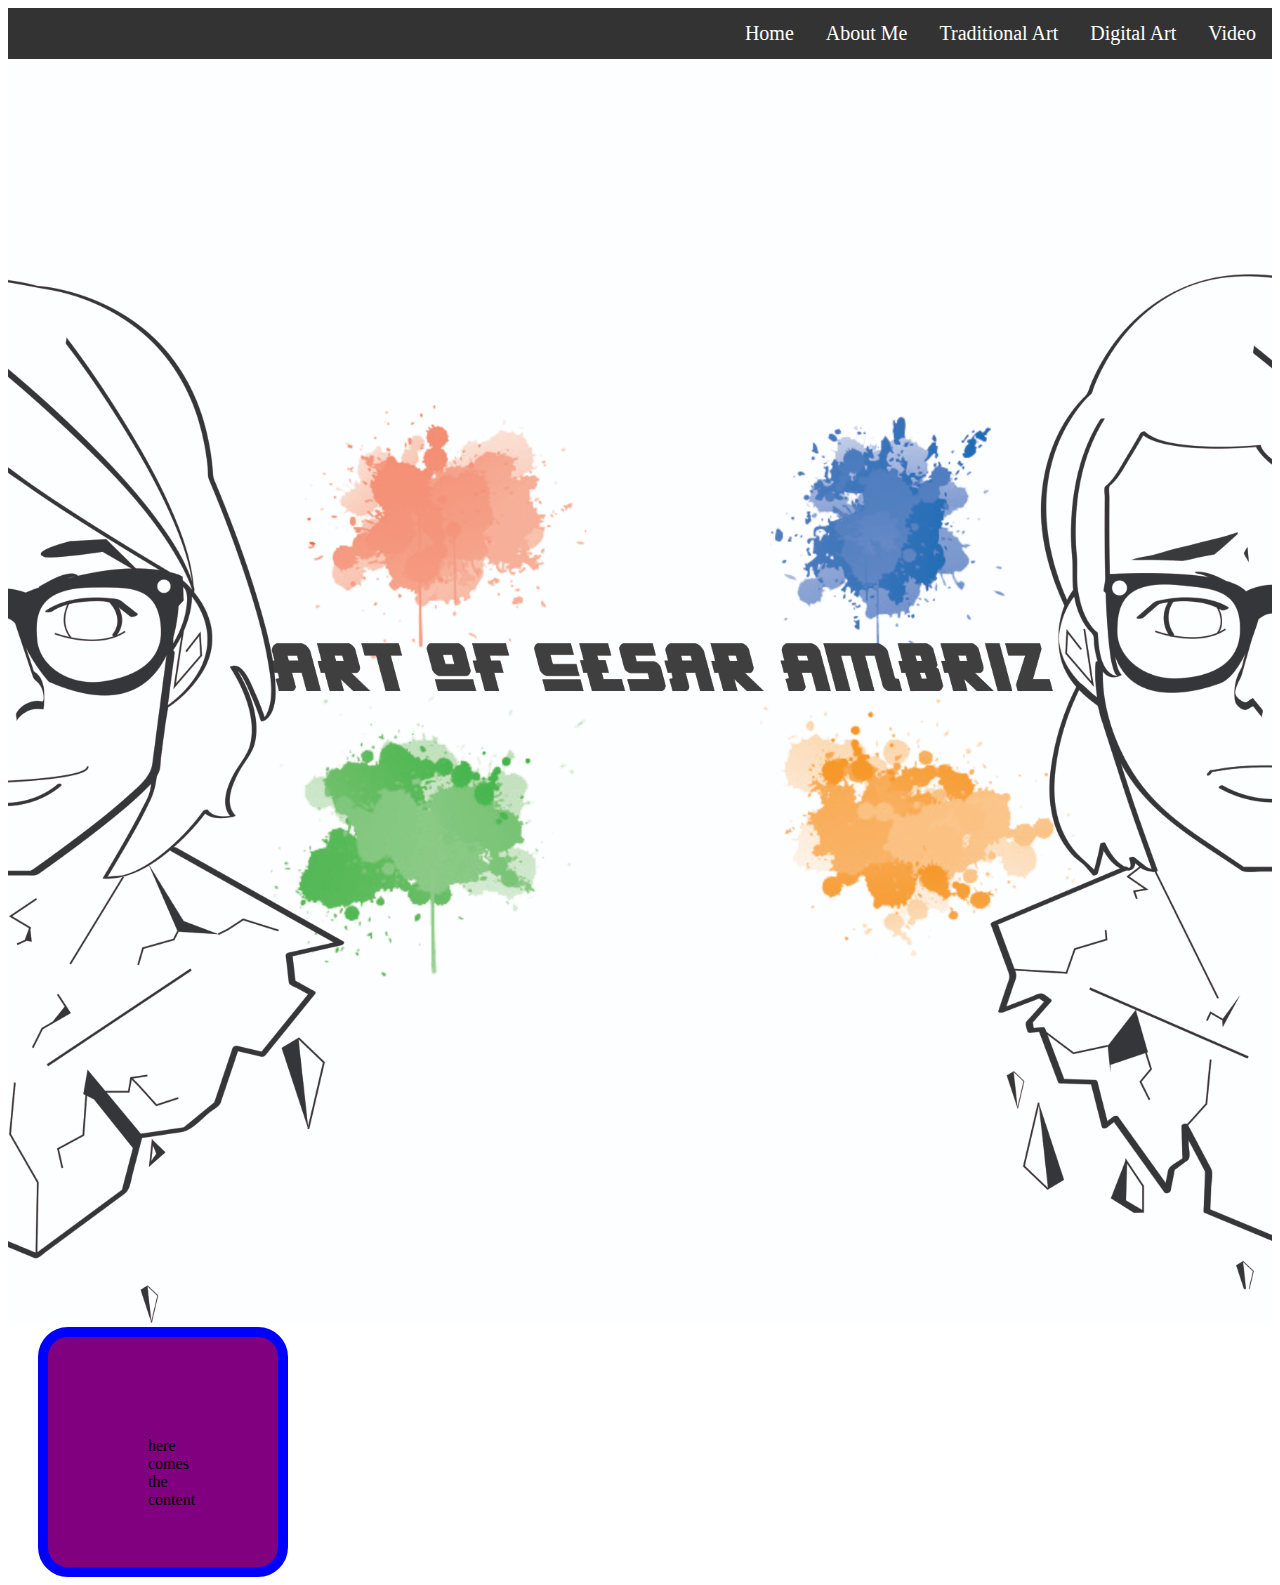
==== index.html @ 7b84f397 "adding a bunch of files" ====
<!DOCTYPE html>
<html>
	<head>
		<link rel="stylesheet" href="css/style.css" />
	</head>
	<body>

		<div class="header">
			
			<ul>
				<li><a href="videos.html">Video</a></li>
				<li><a href="digitalart.html">Digital Art</a></li>
				<li><a href="traditionalart.html">Traditional Art</a></li>
				<li><a href="aboutme.html">About Me</a></li>
				<li><a href="index.html">Home</a></li>
			</ul>
		</div>
		
		<div class="informational">
			<div class="info_video_container">
				<img src="display.jpg">
			</div>
			<div class="test"> here comes the content</div>
			






</html>
---- css/style.css ----
.vid_blah {
	width: 50%;
}

.informational {
	clear: both;
}

h1{
	clear: both;
	font-family: helvetica;
}
img{
	max-width: 100%;
	height: auto;
}
ul {
    list-style-type: none;
    margin: 0;
    padding: 0;
    overflow: hidden;
    background-color: #333;
}

li {
    float: right;
    font-size: 20px;
}

li a {
    display: block;
    color: white;
    text-align: center;
    padding: 14px 16px;
    text-decoration: none;
}

/* Change the link color to #111 (black) on hover */
li a:hover {
    background-color: #111;
}
.background{
	opacity: 0.2;
    
}
.test{
	background-color: purple;
	width: 30px;
	height: 30px;
	padding: 100px;
	border: 10px solid blue;
	border-radius: 30px;
	margin-left: 30px;
}
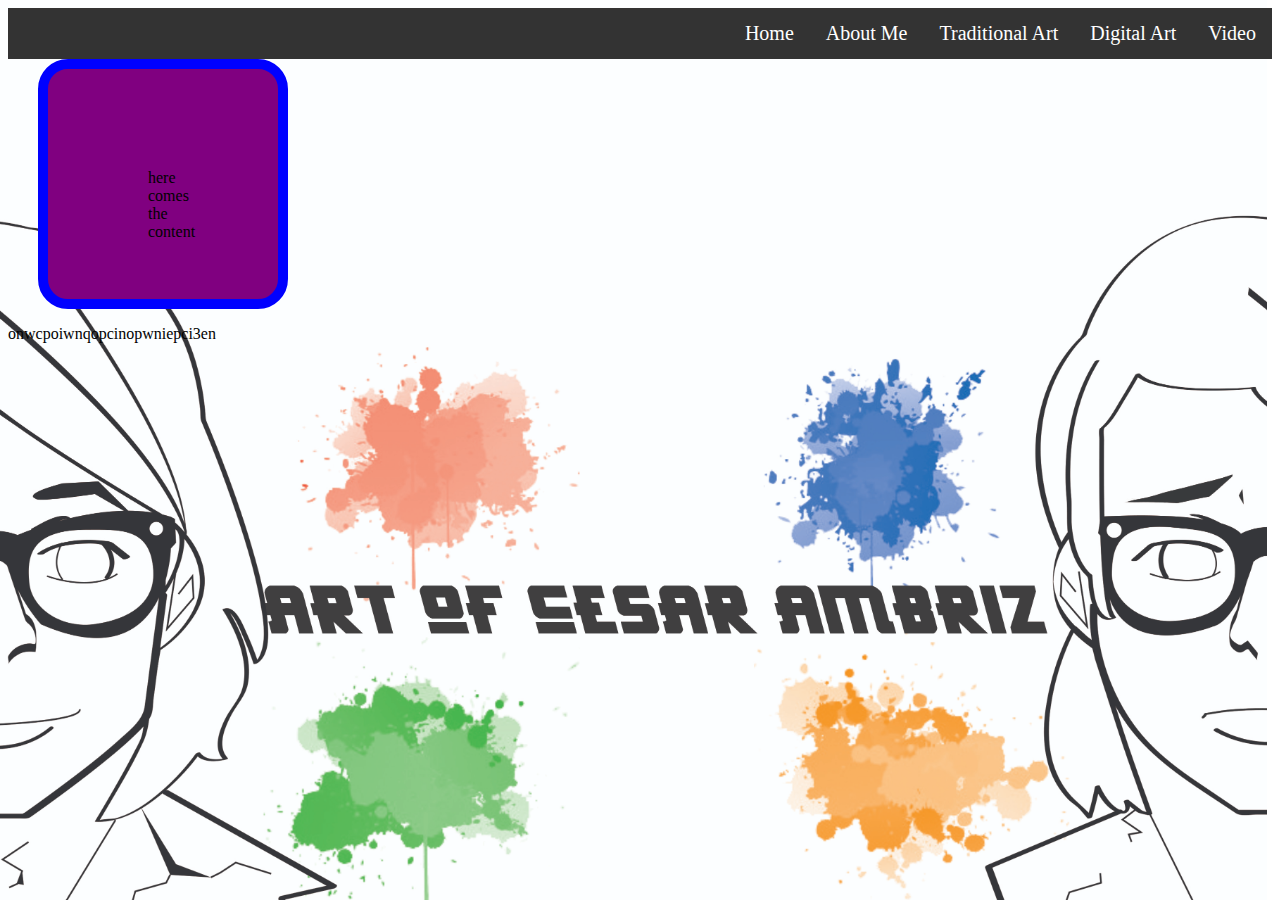
==== commit 10ed3468: "about me has paragraphs and an image inside it as well" ====
--- a/index.html
+++ b/index.html
@@ -18,9 +18,10 @@
 		
 		<div class="informational">
 			<div class="info_video_container">
-				<img src="display.jpg">
 			</div>
 			<div class="test"> here comes the content</div>
+			<p>onwcpoiwnqopcinopwniepci3en
+			</p>
 			
 
 
--- a/css/style.css
+++ b/css/style.css
@@ -1,4 +1,10 @@
+body {
+	background-image: url("../img/display.jpg");
+	background-size: 99%;
+	background-repeat: no-repeat;
 
+
+}
 
 .vid_blah {
 	width: 50%;
@@ -11,10 +17,6 @@
 h1{
 	clear: both;
 	font-family: helvetica;
-}
-img{
-	max-width: 100%;
-	height: auto;
 }
 ul {
     list-style-type: none;
@@ -54,3 +56,22 @@
 	border-radius: 30px;
 	margin-left: 30px;
 }
+#informational{
+
+}
+.center{
+	 margin: auto;
+    width: 50%;
+    border: 4px solid black;
+    padding: 60px;
+    right: 0px;
+    background-color: white;
+}
+.png{
+	margin: auto;
+	width: 200px;
+	right: 0px;
+	float: right;
+
+	
+}
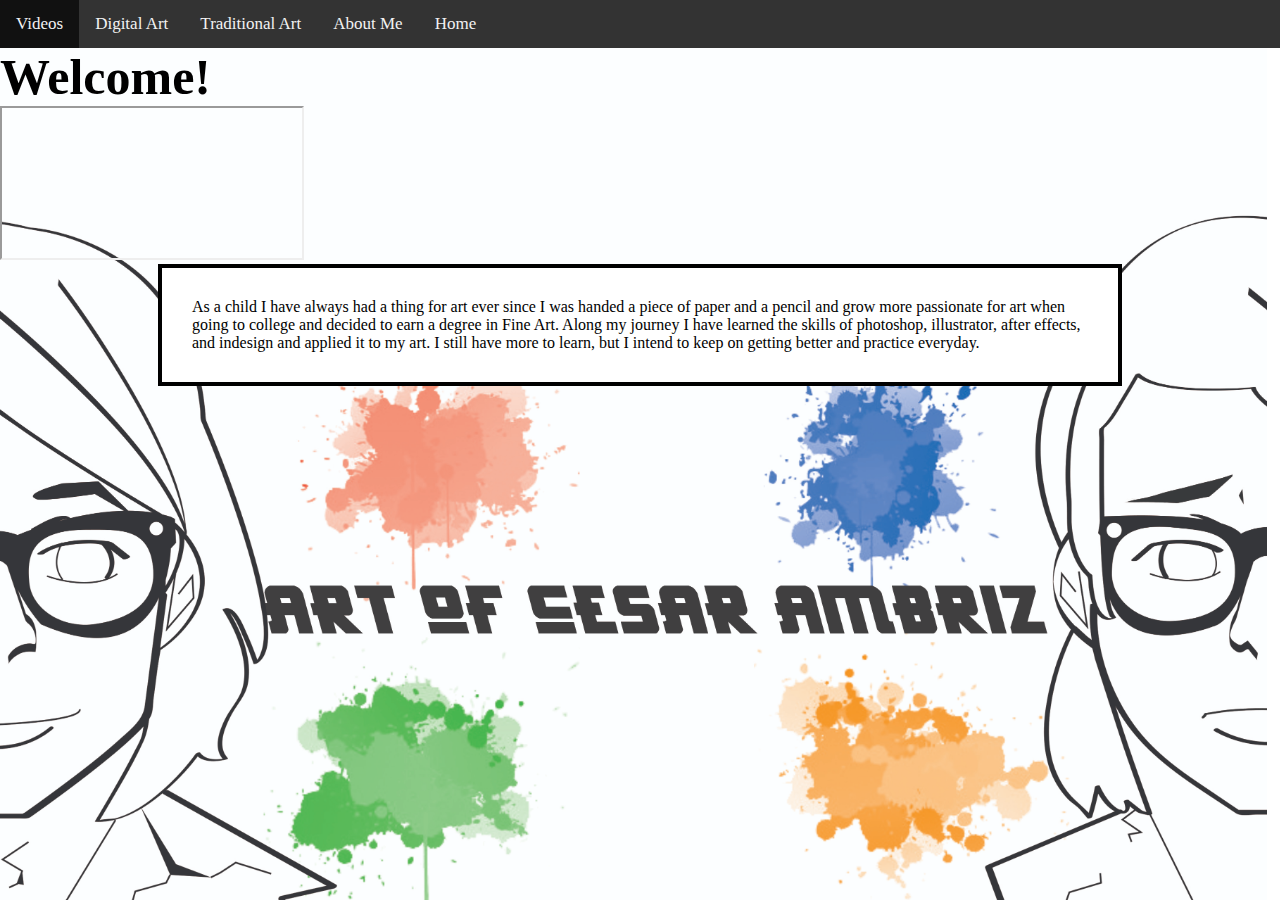
==== commit ec0578d0: "new changes" ====
--- a/index.html
+++ b/index.html
@@ -2,27 +2,41 @@
 <html>
 	<head>
 		<link rel="stylesheet" href="css/style.css" />
+		<script src="jquery-2.2.3.min.js"></script>
+		<script type="text/javascript" src="script.js"></script>
+		<meta name ="viewport" content="width=device-width, initail-scale=1.0">
 	</head>
 	<body>
+		<div class="header">
+			<ul class="topnav">
+	<li><a href="videos.html">Videos</a></li>
+  <li><a href="digitalart.html">Digital Art</a></li>
+  <li><a href="traditionalart.html">Traditional Art</a></li>
+  <li><a href="aboutme.html">About Me</a></li>
+  <li><a href="index.html">Home</a></li>
+  <li class="icon">
+    <a href="javascript:void(0);" id="icon_link()">&#9776;</a>
+  </li>
+</ul>
+		</div>
+		<h3>Welcome!</h3>
+		
 
-		<div class="header">
+		<div class="block">
+		<iframe src="https://player.vimeo.com/video/149040680"></iframe>
+		
+		<div class="center">
+		<p> As a child I have always had a thing for art ever since I was handed a piece of paper and a pencil and grow more passionate for art when going to college and decided to earn a degree in Fine Art. Along my journey I have learned the skills of photoshop, illustrator, after effects, and indesign and applied it to my art. I still have more to learn, but I intend to keep on getting better and practice everyday. </p>
+	</div>
+	</div>
+
+		
 			
-			<ul>
-				<li><a href="videos.html">Video</a></li>
-				<li><a href="digitalart.html">Digital Art</a></li>
-				<li><a href="traditionalart.html">Traditional Art</a></li>
-				<li><a href="aboutme.html">About Me</a></li>
-				<li><a href="index.html">Home</a></li>
-			</ul>
-		</div>
-		
-		<div class="informational">
-			<div class="info_video_container">
-			</div>
-			<div class="test"> here comes the content</div>
-			<p>onwcpoiwnqopcinopwniepci3en
-			</p>
-			
+
+			</body>
+
+
+
 
 
 
--- a/css/style.css
+++ b/css/style.css
@@ -1,9 +1,10 @@
+
+* { margin: 0; padding: 0;}
+
 body {
 	background-image: url("../img/display.jpg");
 	background-size: 99%;
 	background-repeat: no-repeat;
-
-
 }
 
 .vid_blah {
@@ -13,10 +14,18 @@
 .informational {
 	clear: both;
 }
+.trad_container{
+    clear: both;
+    color: black;
+}
 
 h1{
-	clear: both;
+
 	font-family: helvetica;
+    
+}
+h2{
+    font-family: helvetica;
 }
 ul {
     list-style-type: none;
@@ -39,39 +48,119 @@
     text-decoration: none;
 }
 
+
+}
+ul.topnav {
+    list-style-type: none;
+    margin: 0;
+    padding: 0;
+    overflow: hidden;
+    background-color: #333;
+}
+
+/* Float the list items side by side */
+ul.topnav li {float: left;}
+
+/* Style the links inside the list items */
+ul.topnav li a {
+    display: inline-block;
+    color: #f2f2f2;
+    text-align: center;
+    padding: 14px 16px;
+    text-decoration: none;
+    transition: 0.3s;
+    font-size: 17px;
+}
+
+/* Change background color of links on hover */
+ul.topnav li a:hover {background-color: #111;}
+
+/* Hide the list item that contains the link that should open and close the topnav on small screens */
+ul.topnav li.icon {display: none;}
 /* Change the link color to #111 (black) on hover */
 li a:hover {
     background-color: #111;
 }
+
 .background{
 	opacity: 0.2;
-    
 }
-.test{
-	background-color: purple;
-	width: 30px;
-	height: 30px;
-	padding: 100px;
-	border: 10px solid blue;
-	border-radius: 30px;
-	margin-left: 30px;
-}
+
+
 #informational{
 
 }
 .center{
-	 margin: auto;
-    width: 50%;
+	margin: auto;
+    width: 70%;
     border: 4px solid black;
-    padding: 60px;
-    right: 0px;
+    padding: 30px;
     background-color: white;
+
 }
 .png{
 	margin: auto;
-	width: 200px;
-	right: 0px;
-	float: right;
+    width: 30%;
+    display: block;
+}
+.block{
+    
+       margin-left: auto;
+    margin-right: auto;
+    
+    
+  }
+  h3{
 
-	
+    font-size: 50px;
+    display: block;
+  }
+  img{
+    max-width: 100%;
+  }
+/* General Rules End */
+
+/* Mobile Screen Size Begin */
+
+@media screen and (max-width: 600px) {
+
+  body {
+    background-color: purple;
+  }
+
+  ul.topnav li:not(:first-child) {display: none;}
+
+  ul.topnav li.icon {
+    float: right;
+    display: inline-block;
+  }
+    /*Home Page Begin*/
+  ul.topnav.responsive {position: relative;}
+
+  ul.topnav.responsive li.icon {
+    position: absolute;
+    right: 0;
+    top: 0;
+  }
+  ul.topnav.responsive li {
+    float: none;
+    display: inline;
+  }
+  ul.topnav.responsive li a {
+    display: block;
+    text-align: left;
+  }
+
 }
+    
+    /*Home Page End*/
+
+    /*Tablet Screen Begin*/
+@media only screen and (min-width: 601px){
+       
+
+
+}
+
+    /*Desktop screen size begin*/
+    /*Desktop screen ends*/
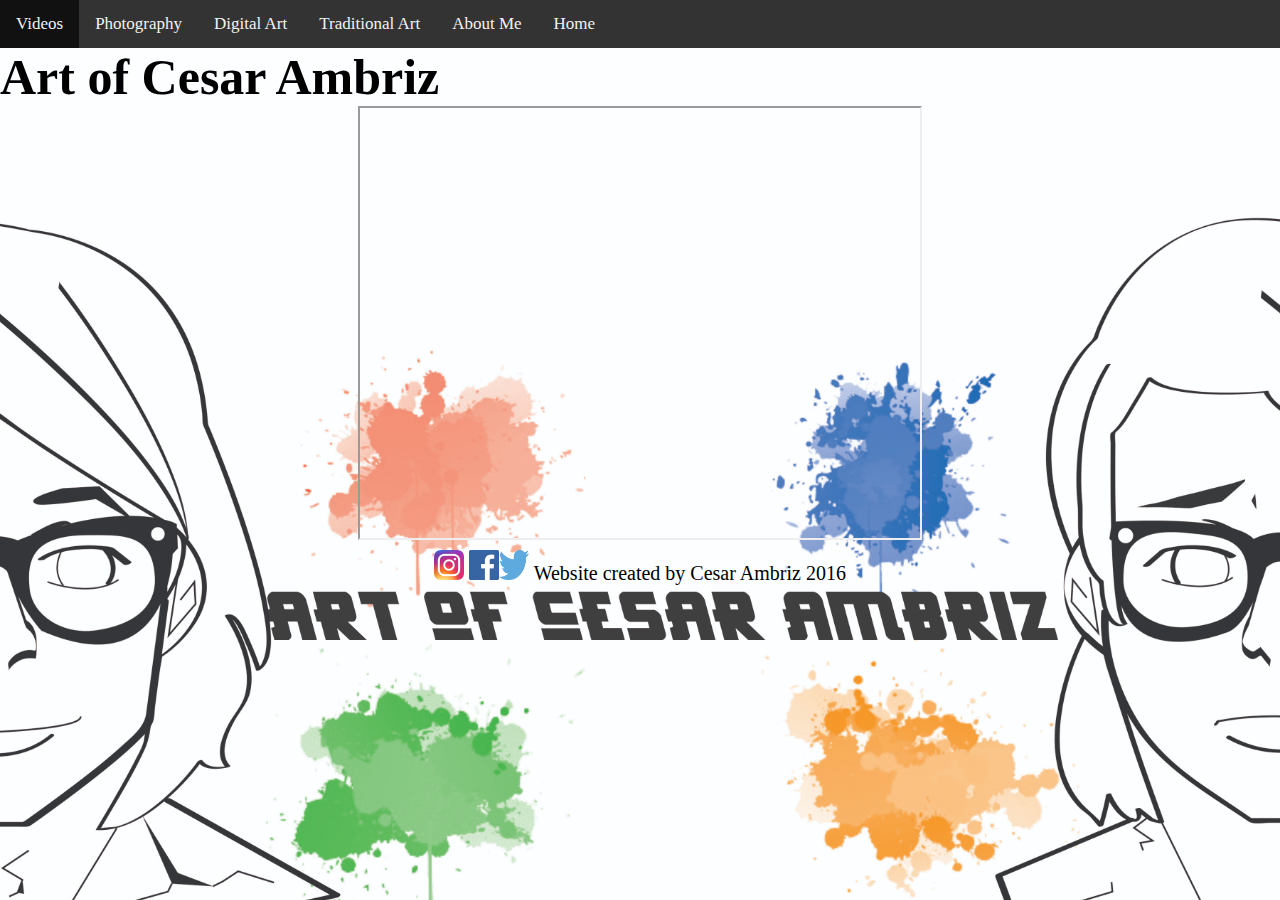
==== commit 75589960: "new" ====
--- a/index.html
+++ b/index.html
@@ -2,45 +2,42 @@
 <html>
 	<head>
 		<link rel="stylesheet" href="css/style.css" />
+		<link rel="stylesheet" href="lightbox.min.css">
 		<script src="jquery-2.2.3.min.js"></script>
 		<script type="text/javascript" src="script.js"></script>
-		<meta name ="viewport" content="width=device-width, initail-scale=1.0">
+		<script type="lightbox-plus-jquery.min.js"></script>
+		<script type="lightbox-plus-jquery.min.map"></script>
+		<meta name ="viewport" content="width=device-width, initial-scale=1.0">
+
 	</head>
 	<body>
 		<div class="header">
 			<ul class="topnav">
-	<li><a href="videos.html">Videos</a></li>
-  <li><a href="digitalart.html">Digital Art</a></li>
-  <li><a href="traditionalart.html">Traditional Art</a></li>
-  <li><a href="aboutme.html">About Me</a></li>
-  <li><a href="index.html">Home</a></li>
-  <li class="icon">
-    <a href="javascript:void(0);" id="icon_link()">&#9776;</a>
-  </li>
-</ul>
+		      <li><a href="videos.html">Videos</a></li>
+			  <li><a href="photography.html">Photography</a></li>
+			  <li><a href="digitalart.html">Digital Art</a></li>
+			  <li><a href="traditionalart.html">Traditional Art</a></li>
+			  <li><a href="aboutme.html">About Me</a></li>
+			  <li><a href="index.html">Home</a></li>
+			  <li class="icon">
+			  	<a href="javascript:void(0);" id="icon_click">&#9776;</a>
+			  </li>
+			</ul>
 		</div>
-		<h3>Welcome!</h3>
 		
+		
+		<h3>Art of Cesar Ambriz</h3>
+		
+		<iframe width="560" height="430" src="https://player.vimeo.com/video/149040680"></iframe>
+		
+		
+		
+	</div>
+	<footer>
+		<a href="https://www.instagram.com/cesarambriz21/?hl=en" target="_blank"><img width="30" height="30"src="img/instagram.png"></a></img>
+		<a href="https://www.facebook.com/Art-of-Cesar-Ambriz-528236733947111/" target="_blank"><img width="30" height="30"src="img/facebook.jpg"></a></img><a href="https://twitter.com/CESARTHEGEEK" target="_blank"><img width="30" height="30"src="img/twiiter.png"></a></img>
 
-		<div class="block">
-		<iframe src="https://player.vimeo.com/video/149040680"></iframe>
-		
-		<div class="center">
-		<p> As a child I have always had a thing for art ever since I was handed a piece of paper and a pencil and grow more passionate for art when going to college and decided to earn a degree in Fine Art. Along my journey I have learned the skills of photoshop, illustrator, after effects, and indesign and applied it to my art. I still have more to learn, but I intend to keep on getting better and practice everyday. </p>
-	</div>
-	</div>
-
-		
-			
-
-			</body>
-
-
-
-
-
-
-
-
-
+		Website created by Cesar Ambriz 2016
+	</footer>
+	</body>
 </html>--- a/css/style.css
+++ b/css/style.css
@@ -3,8 +3,8 @@
 
 body {
 	background-image: url("../img/display.jpg");
-	background-size: 99%;
-	background-repeat: no-repeat;
+  background-repeat: repeat;
+  background-size: 100%;
 }
 
 .vid_blah {
@@ -14,10 +14,15 @@
 .informational {
 	clear: both;
 }
-.trad_container{
-    clear: both;
-    color: black;
+
+section.container {
+  text-align: center;
 }
+.container{
+  text-align: center;
+
+}
+
 
 h1{
 
@@ -111,12 +116,27 @@
     
   }
   h3{
-
+    margin-left: auto;
+    margin-right: auto;
     font-size: 50px;
     display: block;
   }
   img{
     max-width: 100%;
+  }
+  iframe{
+    margin-left: auto;
+    margin-right: auto;
+    display: block;
+  }
+
+  .trad_container img {
+    width: 150px;
+    height: 200px;
+  }
+  footer{
+    text-align: center;
+    font-size: 20px;
   }
 /* General Rules End */
 
@@ -125,7 +145,7 @@
 @media screen and (max-width: 600px) {
 
   body {
-    background-color: purple;
+   
   }
 
   ul.topnav li:not(:first-child) {display: none;}
@@ -152,13 +172,25 @@
   }
 
 }
+footer{
+  padding: 10px;
+  font-family: helvetica-bold;
+}
+form{
+    margin-left: auto;
+    margin-right: auto;
+    display: block;
+}
     
     /*Home Page End*/
 
     /*Tablet Screen Begin*/
 @media only screen and (min-width: 601px){
        
-
+  .trad_container img {
+    width: 200px;
+    height: 260px;
+  }
 
 }
 
